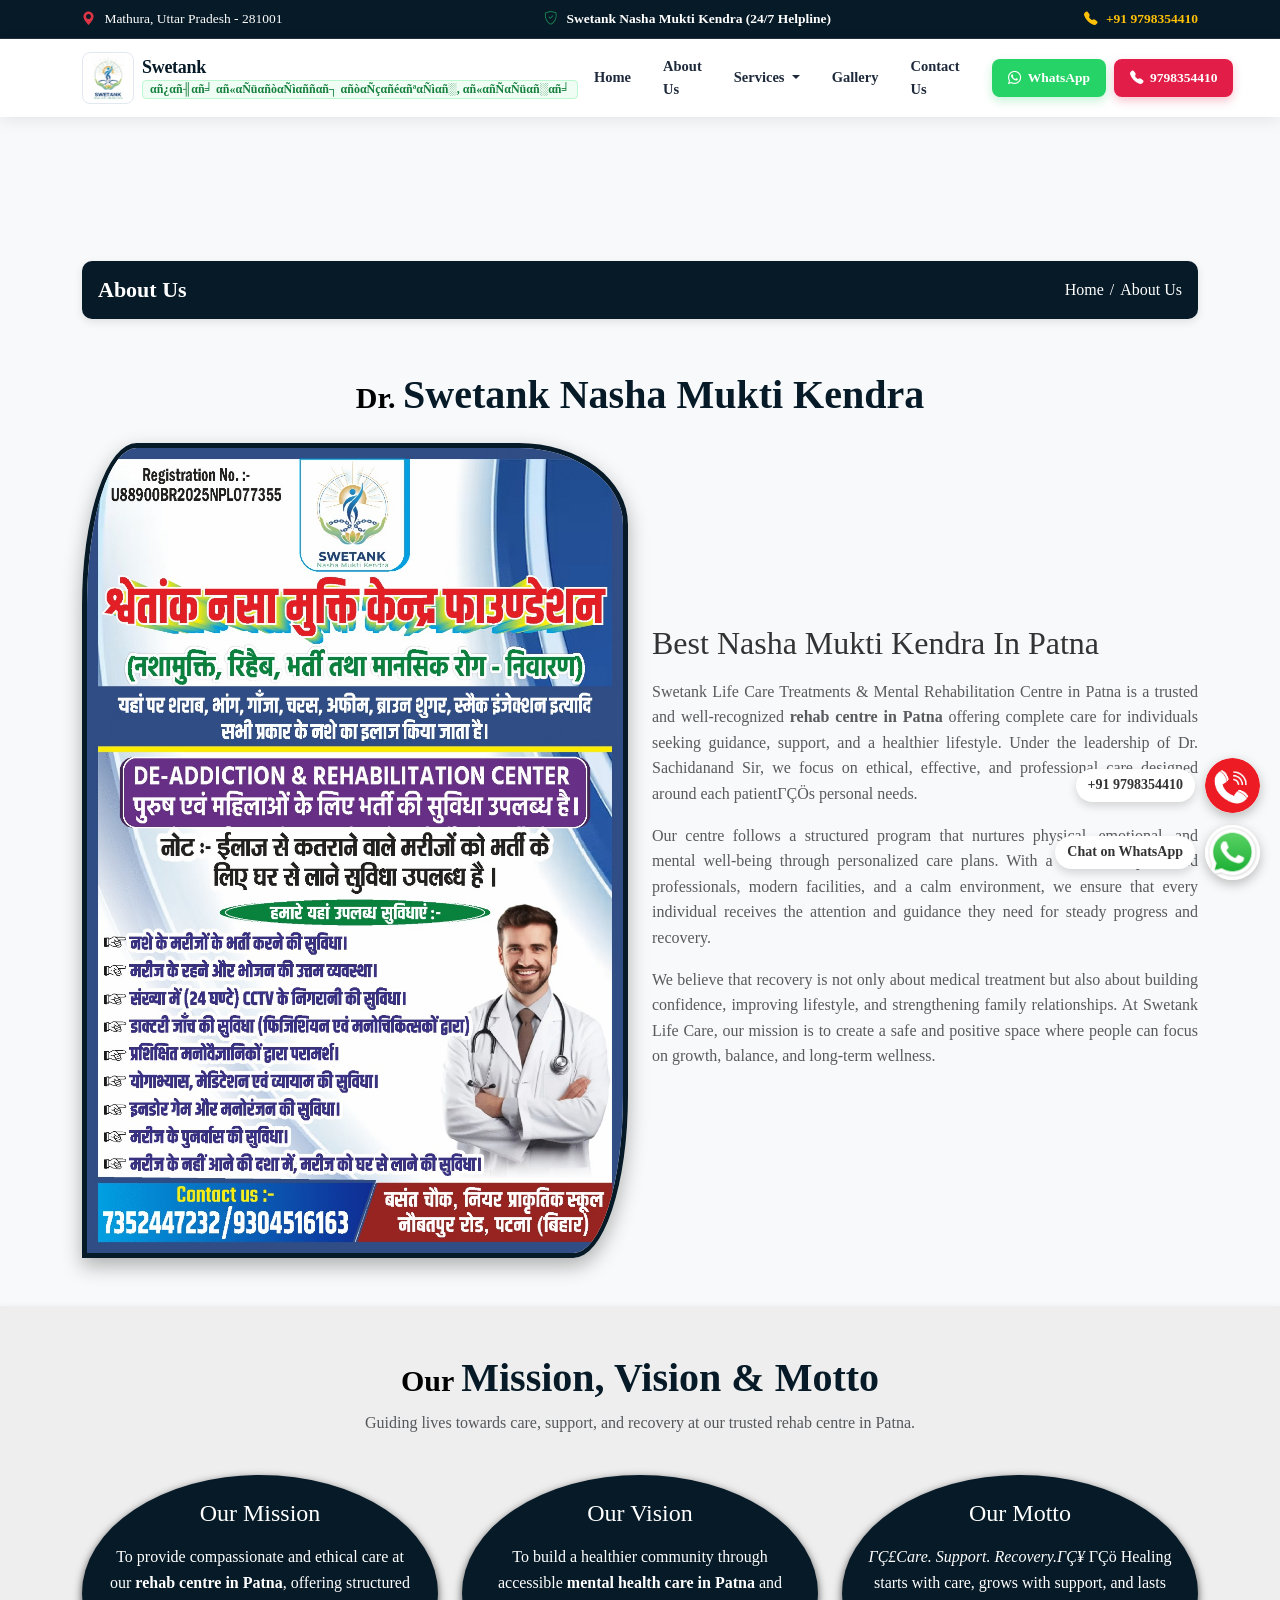
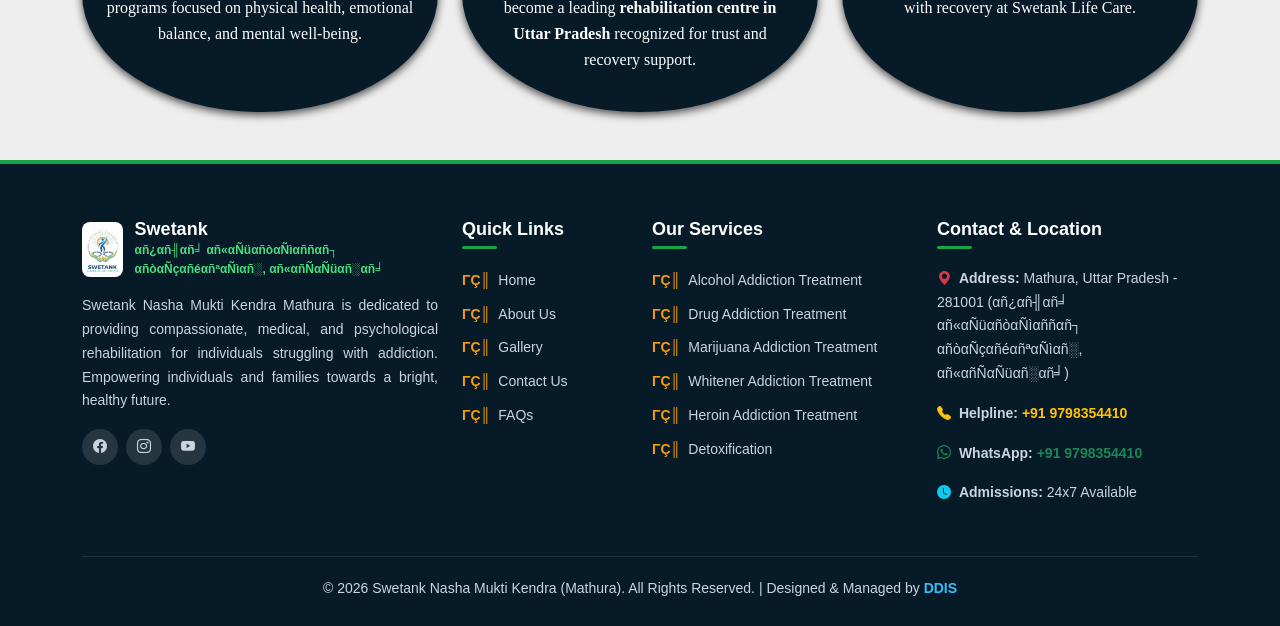
==== about-us.html @ 64076b5c "Add vercel.json and compiled HTML pages for instant Vercel preview without downloads" ====
﻿<!DOCTYPE html>
<html lang="en">

<head>
        <meta charset="UTF-8" />
<meta name="google-site-verification" content="Pe_RCcJKM1wmoSdgss8FV3fwaCpD_1jsGmkPEj5sjfQ" />
<meta http-equiv="X-UA-Compatible" content="IE=edge" />
<meta name="viewport" content="width=device-width, initial-scale=1.0" />

<!-- Favicon -->
<link rel="icon" href="assets/images/logo/logo.png" type="image/png">
<link rel="apple-touch-icon" href="assets/images/logo/logo.png">

<!-- Organization Schema -->
<script type="application/ld+json">
{
  "@context": "https://schema.org",
  "@type": "Organization",
  "name": "Swetank Nasha Mukti Kendra Mathura",
  "url": "https://swetanknashamuktikendrafoundation.in/",
  "logo": "https://swetanknashamuktikendrafoundation.in/assets/images/logo/logo.png",
  "sameAs": []
}
</script>

<!-- Title & SEO Meta -->
<title>Swetank Nasha Mukti Kendra in Patna | Best Rehabilitation & Deaddiction Centre in Patna</title>
<meta name="description" content="Swetank Nasha Mukti Kendra in Patna provides expert de-addiction treatment, counseling, and rehabilitation support to help patients live an addiction-free life." />
<meta name="keywords" content="Swetank Nasha Mukti Kendra Mathura, Nasha Mukti Kendra Mathura, De-addiction centre Mathura, Rehabilitation Mathura, Best rehab centre Mathura, Alcohol de-addiction Mathura, Drug de-addiction Mathura" />
<meta name="author" content="Swetank Nasha Mukti Kendra Mathura" />
<meta name="robots" content="index, follow" />
<link rel="canonical" href="http://swetanknashamuktikendrafoundation.in/" />
<!-- Open Graph (Facebook/LinkedIn) -->
<meta property="og:type" content="website">
<meta property="og:title" content="Swetank Nasha Mukti Kendra in Patna | Best Rehabilitation & Deaddiction Centre in Patna">
<meta property="og:url" content="http://swetanknashamuktikendrafoundation.in/">
<meta property="og:image" content="https://swetanknashamuktikendrafoundation.in/assets/images/about/1.jpg">
<meta property="og:description" content="Swetank Nasha Mukti Kendra in Patna provides expert de-addiction treatment, counseling, and rehabilitation support to help patients live an addiction-free life.">

<!-- Twitter Meta -->
<meta name="twitter:card" content="summary_large_image" />
<meta name="twitter:title" content="Swetank Nasha Mukti Kendra in Patna | Best Rehabilitation & Deaddiction Centre in Patna" />
<meta name="twitter:description" content="Swetank Nasha Mukti Kendra in Patna provides expert de-addiction treatment, counseling, and rehabilitation support to help patients live an addiction-free life." />
<meta name="twitter:image" content="https://swetanknashamuktikendrafoundation.in/assets/images/about/1.jpg" />
<meta name="twitter:site" content="@Swetanknashamuktikendra" />
<!-- Floating Call & WhatsApp Buttons -->
<div class="floating-contact">
  <a href="tel:+919798354410" class="call-btn" title="Call Us 24/7">
    <span class="contact-label">+91 9798354410</span>
    <img src="assets/images/others/call.jpg" alt="Call Us">
  </a>

  <a href="https://api.whatsapp.com/send?phone=919798354410&text=Hello%20Swetank%20Nasha%20Mukti%20Kendra,%20I%20need%20information." class="whatsapp-btn" target="_blank" title="Chat on WhatsApp">
    <span class="contact-label">Chat on WhatsApp</span>
    <img src="assets/images/others/whatsapp.jpg" alt="Chat on WhatsApp">
  </a>
</div>

<style>
   /* Floating Contact Buttons */
.floating-contact {
  position: fixed;
  right: 20px;
  bottom: 20px;
  display: flex;
  flex-direction: column;
  align-items: flex-end; /* Align to the right */
  gap: 12px;
  z-index: 9999;
}

.floating-contact a {
  display: flex;
  align-items: center;
  text-decoration: none;
  gap: 10px;
}

.contact-label {
  background: white;
  color: #333;
  padding: 5px 12px;
  border-radius: 20px;
  font-size: 14px;
  font-weight: 700;
  box-shadow: 0 4px 10px rgba(0,0,0,0.15);
  white-space: nowrap;
}

.floating-contact a img {
  width: 55px;
  height: 55px;
  border-radius: 50%;
  box-shadow: 0 4px 12px rgba(0, 0, 0, 0.25);
  transition: transform 0.2s ease, box-shadow 0.2s ease;
}

.floating-contact a img:hover {
  transform: scale(1.1);
  box-shadow: 0 6px 16px rgba(0, 0, 0, 0.3);
}

@media (max-width: 768px) {
  .contact-label {
    font-size: 11px;
    padding: 3px 8px;
  }
}
</style>    <!-- ===== PLUGINS SECTION START ===== -->

<!-- Bootstrap 5.3.3 CSS -->
<link href="https://cdn.jsdelivr.net/npm/bootstrap@5.3.3/dist/css/bootstrap.min.css" rel="stylesheet"
    crossorigin="anonymous">

<!-- AOS Animation CSS -->
<link href="https://cdn.jsdelivr.net/npm/aos@2.3.4/dist/aos.css" rel="stylesheet" />

<!-- Custom Plugin CSS (if any) -->
<link rel="stylesheet" href="assets/css/style.css" />


<link rel="stylesheet" href="https://cdn.jsdelivr.net/npm/bootstrap-icons@1.13.1/font/bootstrap-icons.min.css">

<link rel="preconnect" href="https://fonts.googleapis.com">
<link rel="preconnect" href="https://fonts.gstatic.com" crossorigin>
<link href="https://fonts.googleapis.com/css2?family=Merriweather:wght@700&family=Roboto&display=swap" rel="stylesheet">
</head>

<body>
    <style>
    /* ================= Top Header ================= */
    .top-header {
        background: #071a27;
        font-size: 13.5px;
        border-bottom: 1px solid rgba(255, 255, 255, 0.1);
    }

    .top-header i {
        margin-right: 5px;
    }

    @media screen and (max-width: 767px) {
        .top-header {
            display: none;
        }
    }

    /* ================= Navbar ================= */
    header {
        position: sticky;
        top: 0;
        width: 100%;
        z-index: 1020;
        background: #ffffff;
        box-shadow: 0 4px 15px rgba(0, 0, 0, 0.08);
    }

    .navbar {
        transition: all 0.3s ease;
        background: #ffffff;
        padding: 8px 15px;
    }

    .navbar-brand {
        display: flex;
        align-items: center;
        text-decoration: none;
    }

    .brand-logo-img {
        width: 52px;
        height: 52px;
        object-fit: contain;
        border-radius: 8px;
        border: 1px solid #e2e8f0;
        background: #fff;
        padding: 2px;
    }

    .brand-text-wrapper {
        display: flex;
        flex-direction: column;
        line-height: 1.2;
    }

    .brand-main-title {
        font-size: 18px;
        font-weight: 800;
        color: #071a27;
        letter-spacing: -0.3px;
    }

    .brand-hindi-badge {
        color: #15803d;
        font-weight: 800;
        font-size: 12px;
        background: #f0fdf4;
        padding: 1px 7px;
        border-radius: 4px;
        border: 1px solid #bbf7d0;
        display: inline-block;
        margin-top: 2px;
    }

    .navbar .nav-item {
        margin: 0 4px;
    }

    .navbar .nav-link {
        color: #1e293b;
        font-weight: 600;
        font-size: 14.5px;
        padding: 8px 12px !important;
        transition: all 0.25s ease;
        border-radius: 6px;
    }

    .navbar .nav-link:hover,
    .navbar .nav-link.active {
        color: #071a27;
        background: #f1f5f9;
    }

    /* ================= Dropdown ================= */
    .navbar-nav .dropdown-menu {
        border: 1px solid #e2e8f0;
        border-radius: 8px;
        background: #ffffff;
        box-shadow: 0px 10px 25px rgba(0, 0, 0, 0.1);
        padding: 8px 0;
    }

    .navbar .dropdown-item {
        color: #334155;
        font-weight: 500;
        font-size: 14px;
        padding: 8px 18px;
        transition: all 0.2s ease;
    }

    .navbar .dropdown-item:hover {
        background: #071a27;
        color: #ffffff;
    }

    .btn-header-wa {
        background: #25D366;
        color: #ffffff !important;
        font-weight: 700;
        font-size: 13.5px;
        border-radius: 8px;
        padding: 8px 16px;
        display: inline-flex;
        align-items: center;
        gap: 6px;
        text-decoration: none;
        box-shadow: 0 4px 10px rgba(37, 211, 102, 0.25);
        transition: all 0.25s ease;
    }

    .btn-header-wa:hover {
        background: #1ebd5a;
        transform: translateY(-2px);
        box-shadow: 0 6px 14px rgba(37, 211, 102, 0.35);
    }

    .btn-header-call {
        background: #e11d48;
        color: #ffffff !important;
        font-weight: 700;
        font-size: 13.5px;
        border-radius: 8px;
        padding: 8px 16px;
        display: inline-flex;
        align-items: center;
        gap: 6px;
        text-decoration: none;
        box-shadow: 0 4px 10px rgba(225, 29, 72, 0.25);
        transition: all 0.25s ease;
    }

    .btn-header-call:hover {
        background: #be123c;
        transform: translateY(-2px);
        box-shadow: 0 6px 14px rgba(225, 29, 72, 0.35);
    }

    @media (max-width: 991px) {
        .navbar .collapse {
            background: #ffffff;
            border-top: 1px solid #e2e8f0;
            padding: 15px 10px;
            margin-top: 8px;
        }

        .navbar .nav-link {
            padding: 10px 12px !important;
            border-bottom: 1px solid #f1f5f9;
        }
    }
</style>

<!-- ================= Top Header ================= -->
<section class="top-header py-2 text-white">
    <div class="container">
        <div class="row align-items-center text-center text-md-start">
            <div class="col-12 col-md-4 mb-1 mb-md-0">
                <i class="bi bi-geo-alt-fill text-danger"></i> Mathura, Uttar Pradesh - 281001
            </div>
            <div class="col-12 col-md-5 mb-1 mb-md-0 fw-semibold text-center">
                <i class="bi bi-shield-check text-success"></i> Swetank Nasha Mukti Kendra (24/7 Helpline)
            </div>
            <div class="col-12 col-md-3 text-md-end">
                <a href="tel:+919798354410" class="text-warning fw-bold text-decoration-none">
                    <i class="bi bi-telephone-fill"></i> +91 9798354410
                </a>
            </div>
        </div>
    </div>
</section>

<!-- ================= Navbar ================= -->
<header>
    <nav class="navbar navbar-expand-lg">
        <div class="container">
            <!-- 1. Logo & Formatted Nasha Mukti Kendra Text -->
            <a class="navbar-brand me-auto gap-2" href="">
                <img src="assets/images/logo/logo.jpg" alt="Swetank Nasha Mukti Kendra Logo" class="brand-logo-img">
                <div class="brand-text-wrapper text-start">
                    <span class="brand-main-title">Swetank</span>
                    <span class="brand-hindi-badge">αñ¿αñ╢αñ╛ αñ«αÑüαñòαÑìαññαñ┐ αñòαÑçαñéαñªαÑìαñ░, αñ«αñÑαÑüαñ░αñ╛</span>
                </div>
            </a>

            <!-- 2. Mobile Quick Buttons (WhatsApp & Call) -->
            <div class="d-lg-none d-flex align-items-center gap-2 me-2">
                <a href="https://wa.me/919798354410?text=Hello%20Swetank%20Nasha%20Mukti%20Kendra,%20I%20need%20information." target="_blank" class="btn btn-sm btn-success fw-bold px-2 py-1" style="font-size: 11px; border-radius: 6px;">
                    <i class="bi bi-whatsapp"></i> Chat
                </a>
                <a href="tel:+919798354410" class="btn btn-sm btn-danger fw-bold px-2 py-1" style="font-size: 11px; border-radius: 6px;">
                    <i class="bi bi-telephone-fill"></i> 9798354410
                </a>
            </div>
            
            <!-- 3. Toggle Button -->
            <button class="navbar-toggler p-1 border-0" type="button" data-bs-toggle="collapse"
                data-bs-target="#navbarNav" aria-controls="navbarNav" aria-expanded="false"
                aria-label="Toggle navigation">
                <span class="bi bi-list fs-2 text-dark"></span>
            </button>

            <!-- Menu Links & Desktop CTA Buttons -->
            <div class="collapse navbar-collapse justify-content-end" id="navbarNav">
                <ul class="navbar-nav align-items-lg-center me-lg-3">
                    <li class="nav-item"><a class="nav-link" href="">Home</a></li>
                    <li class="nav-item"><a class="nav-link" href="about-us.php">About Us</a></li>

                    <li class="nav-item dropdown">
                        <a class="nav-link dropdown-toggle" href="#" id="servicesDropdown" role="button" data-bs-toggle="dropdown" aria-expanded="false">
                            Services
                        </a>
                        <ul class="dropdown-menu" aria-labelledby="servicesDropdown">
                            <li><a class="dropdown-item" href="services/alcohol-addiction.php">Alcohol Addiction Treatment</a></li>
                            <li><a class="dropdown-item" href="services/drugs-addiction.php">Drug Addiction Treatment</a></li>
                            <li><a class="dropdown-item" href="services/marijuana-addiction.php">Marijuana Addiction Treatment</a></li>
                            <li><a class="dropdown-item" href="services/whitener-addiction.php">Whitener Addiction Treatment</a></li>
                            <li><a class="dropdown-item" href="services/heroin-addiction.php">Heroin Addiction Treatment</a></li>
                            <li><a class="dropdown-item" href="services/cocaine-addiction.php">Cocaine Addiction Treatment</a></li>
                            <li><a class="dropdown-item" href="services/detoxification.php">Detoxification Treatment</a></li>
                            <li><a class="dropdown-item" href="services/depression-treatment.php">Depression Treatment</a></li>
                            <li><a class="dropdown-item" href="services/mental-health.php">Mental Health Treatment</a></li>
                        </ul>
                    </li>

                    <li class="nav-item"><a class="nav-link" href="gallery.php">Gallery</a></li>
                    <li class="nav-item"><a class="nav-link" href="contact-us.php">Contact Us</a></li>
                </ul>

                <div class="d-none d-lg-flex align-items-center gap-2">
                    <a href="https://wa.me/919798354410?text=Hello%20Swetank%20Nasha%20Mukti%20Kendra,%20I%20need%20information%20about%20admission." target="_blank" class="btn-header-wa">
                        <i class="bi bi-whatsapp"></i> WhatsApp
                    </a>
                    <a href="tel:+919798354410" class="btn-header-call">
                        <i class="bi bi-telephone-fill"></i> 9798354410
                    </a>
                </div>
            </div>
        </div>
    </nav>
</header>    <!-- ========================================= -->
    <section class="py-4">
        <div class="container">
            <div class="breadcrumb-box p-3 d-flex justify-content-between align-items-center flex-wrap">
                <h1 class="h3 fw-bold mb-0">About Us</h1>
                <ul class="breadcrumb-list d-flex flex-wrap mb-0">
                    <li class="breadcrumb-item">
                        <a href="">Home</a>
                    </li>
                    <li class="breadcrumb-item active">About Us</li>
                </ul>
            </div>
        </div>
    </section>

    <!-- ============================================= -->
    <section class="about py-5">
        <div class="container">
            <div class="row align-items-center">
                <div class="head-title text-center mb-3">
                    <h2>Dr. <span>Swetank Nasha Mukti Kendra</span></h2>
                </div>

                <div class="col-md-6">
                    <img src="/assets/images/about/1.jpg" alt="Dr. Sachidanand Sir"
                        class="img-fluid" loading="lazy">
                </div>

                <div class="col-md-6">
                    <div class="py-2">
                        <h2 class="">Best Nasha Mukti Kendra In <span>Patna</span></h2>
                    </div>
                    <p class="text-justify text-muted">
                        Swetank Life Care Treatments & Mental Rehabilitation Centre in Patna is a trusted and
                        well-recognized
                        <strong>rehab centre in Patna</strong> offering complete care for individuals seeking
                        guidance, support,
                        and a healthier lifestyle. Under the leadership of Dr. Sachidanand Sir, we focus on ethical,
                        effective, and
                        professional care designed around each patientΓÇÖs personal needs.
                    </p>
                    <p class="text-justify text-muted">
                        Our centre follows a structured program that nurtures physical, emotional, and mental well-being
                        through
                        personalized care plans. With a team of experienced professionals, modern facilities, and a calm
                        environment,
                        we ensure that every individual receives the attention and guidance they need for steady
                        progress and recovery.
                    </p>
                    <p class="text-justify text-muted">
                        We believe that recovery is not only about medical treatment but also about building confidence,
                        improving
                        lifestyle, and strengthening family relationships. At Swetank Life Care, our mission is to create
                        a safe and
                        positive space where people can focus on growth, balance, and long-term wellness.
                    </p>
                </div>
            </div>
        </div>
    </section>
    <!-- ============================================== -->
    <section class="mission-vision-motto py-5">
        <div class="container">
            <div class="row text-center mb-4">
                <div class="head-title">
                    <h2 class="fw-bold">Our <span>Mission, Vision & Motto</span></h2>
                    <p class="text-muted">Guiding lives towards care, support, and recovery at our trusted rehab centre
                        in
                        Patna.</p>
                </div>
            </div>
            <div class="row g-4">
                <div class="col-md-4">
                    <div class="p-4 card h-100">
                        <h4 class="mb-3">Our Mission</h4>
                        <p>To provide compassionate and ethical care at our <strong>rehab centre in Patna</strong>,
                            offering structured programs focused on physical health, emotional balance, and mental
                            well-being.</p>
                    </div>
                </div>
                <div class="col-md-4">
                    <div class="p-4 card h-100">
                        <h4 class="mb-3">Our Vision</h4>
                        <p>To build a healthier community through accessible <strong>mental health care in
                                Patna</strong> and become a leading <strong>rehabilitation centre in Uttar
                                Pradesh</strong> recognized for trust and recovery support.</p>
                    </div>
                </div>
                <div class="col-md-4">
                    <div class="p-4 card h-100">
                        <h4 class="mb-3">Our Motto</h4>
                        <p><em>ΓÇ£Care. Support. Recovery.ΓÇ¥</em> ΓÇö Healing starts with care, grows with support, and lasts
                            with recovery at Swetank Life Care.</p>
                    </div>
                </div>
            </div>
        </div>
    </section>
    <!-- ============================================== -->
    <!-- Bootstrap 5.3.3 JS Bundle (with Popper) -->
<script src="https://cdn.jsdelivr.net/npm/bootstrap@5.3.3/dist/js/bootstrap.bundle.min.js" crossorigin="anonymous"></script>
<script src="https://code.jquery.com/jquery-3.6.0.min.js"></script>

<!-- Footer CSS -->
<style>
    /* Enhanced Footer */
    footer.site-footer-main {
        background: #071a27;
        color: #e2e8f0;
        padding: 55px 0 25px;
        font-family: 'Plus Jakarta Sans', "Segoe UI", sans-serif;
        position: relative;
        border-top: 4px solid #16a34a;
    }

    .footer-logo-wrap {
        display: flex;
        align-items: center;
        gap: 12px;
        margin-bottom: 15px;
    }

    .footer-logo {
        width: 55px;
        height: 55px;
        object-fit: contain;
        background: #fff;
        padding: 3px;
        border-radius: 8px;
    }

    .footer-brand-title {
        color: #ffffff;
        font-size: 18px;
        font-weight: 800;
        line-height: 1.2;
    }

    .footer-brand-badge {
        color: #4ade80;
        font-size: 12px;
        font-weight: 700;
    }

    footer.site-footer-main h3 {
        font-size: 18px;
        margin-bottom: 18px;
        font-weight: 700;
        color: #fff;
        position: relative;
        padding-bottom: 8px;
    }

    footer.site-footer-main h3::after {
        content: '';
        position: absolute;
        bottom: 0;
        left: 0;
        width: 35px;
        height: 3px;
        background: #16a34a;
        border-radius: 2px;
    }

    footer.site-footer-main p,
    footer.site-footer-main a {
        font-size: 14px;
        line-height: 1.7;
        color: #cbd5e1;
        text-decoration: none;
        transition: all 0.25s ease;
    }

    footer.site-footer-main a:hover {
        color: #4ade80;
        text-decoration: none;
    }

    /* Quick Links */
    .footer-links-list {
        list-style: none;
        padding-left: 0;
    }

    .footer-links-list li {
        margin-bottom: 8px;
    }

    .footer-links-list li a::before {
        content: "ΓÇ║ ";
        color: #f59e0b;
        font-weight: bold;
        margin-right: 4px;
    }

    /* Social Icons */
    .social-icons a {
        display: inline-flex;
        align-items: center;
        justify-content: center;
        margin-right: 8px;
        font-size: 16px;
        color: #fff;
        background: rgba(255, 255, 255, 0.12);
        width: 36px;
        height: 36px;
        border-radius: 50%;
        transition: all 0.3s ease;
    }

    .social-icons a:hover {
        background: #16a34a;
        color: #fff;
        transform: translateY(-3px);
    }

    /* Bottom Footer */
    .bottom-footer {
        border-top: 1px solid rgba(255, 255, 255, 0.1);
        text-align: center;
        font-size: 13.5px;
        padding-top: 20px;
        margin-top: 35px;
        color: #94a3b8;
    }

    .ddis-credit-link {
        color: #38bdf8 !important;
        font-weight: 700;
        text-decoration: none;
    }

    .ddis-credit-link:hover {
        color: #ffffff !important;
        text-decoration: underline;
    }
</style>

<!-- Footer HTML -->
<footer class="site-footer-main">
    <div class="container">
        <div class="row gy-4">
            <!-- About -->
            <div class="col-lg-4 col-md-6">
                <div class="footer-logo-wrap">
                    <img src="assets/images/logo/logo.jpg" alt="Swetank Nasha Mukti Kendra Logo" class="footer-logo">
                    <div>
                        <div class="footer-brand-title">Swetank</div>
                        <div class="footer-brand-badge">αñ¿αñ╢αñ╛ αñ«αÑüαñòαÑìαññαñ┐ αñòαÑçαñéαñªαÑìαñ░, αñ«αñÑαÑüαñ░αñ╛</div>
                    </div>
                </div>
                <p class="text-justify text-muted-light">
                    Swetank Nasha Mukti Kendra Mathura is dedicated to providing compassionate, medical, and psychological rehabilitation for individuals struggling with addiction. Empowering individuals and families towards a bright, healthy future.
                </p>
                <div class="social-icons d-flex mt-3">
                    <a href="https://www.facebook.com/" target="_blank" aria-label="Facebook"><i class="bi bi-facebook"></i></a>
                    <a href="https://www.instagram.com/swetanknashamuktikendra/" target="_blank" aria-label="Instagram"><i class="bi bi-instagram"></i></a>
                    <a href="https://www.youtube.com/" target="_blank" aria-label="YouTube"><i class="bi bi-youtube"></i></a>
                </div>
            </div>

            <!-- Quick Links -->
            <div class="col-lg-2 col-md-6">
                <h3>Quick Links</h3>
                <ul class="footer-links-list">
                    <li><a href="">Home</a></li>
                    <li><a href="about-us.php">About Us</a></li>
                    <li><a href="gallery.php">Gallery</a></li>
                    <li><a href="contact-us.php">Contact Us</a></li>
                    <li><a href="faq.php">FAQs</a></li>
                </ul>
            </div>

            <!-- Services -->
            <div class="col-lg-3 col-md-6">
                <h3>Our Services</h3>
                <ul class="footer-links-list">
                    <li><a href="services/alcohol-addiction.php">Alcohol Addiction Treatment</a></li>
                    <li><a href="services/drugs-addiction.php">Drug Addiction Treatment</a></li>
                    <li><a href="services/marijuana-addiction.php">Marijuana Addiction Treatment</a></li>
                    <li><a href="services/whitener-addiction.php">Whitener Addiction Treatment</a></li>
                    <li><a href="services/heroin-addiction.php">Heroin Addiction Treatment</a></li>
                    <li><a href="services/detoxification.php">Detoxification</a></li>
                </ul>
            </div>

            <!-- Contact Info -->
            <div class="col-lg-3 col-md-6">
                <h3>Contact &amp; Location</h3>
                <p>
                    <i class="bi bi-geo-alt-fill text-danger me-1"></i>
                    <strong>Address:</strong> Mathura, Uttar Pradesh - 281001 (αñ¿αñ╢αñ╛ αñ«αÑüαñòαÑìαññαñ┐ αñòαÑçαñéαñªαÑìαñ░, αñ«αñÑαÑüαñ░αñ╛)
                </p> 
                <p>
                    <i class="bi bi-telephone-fill text-warning me-1"></i>
                    <strong>Helpline:</strong> <a href="tel:+919798354410" class="text-warning fw-bold">+91 9798354410</a>
                </p>
                <p>
                    <i class="bi bi-whatsapp text-success me-1"></i>
                    <strong>WhatsApp:</strong> <a href="https://wa.me/919798354410" target="_blank" class="text-success fw-bold">+91 9798354410</a>
                </p>
                <p>
                    <i class="bi bi-clock-fill text-info me-1"></i>
                    <strong>Admissions:</strong> 24x7 Available
                </p>
            </div>
        </div>

        <!-- Copyright -->
        <div class="bottom-footer">
            <p class="mb-0">
                &copy; <script>document.write(new Date().getFullYear());</script> Swetank Nasha Mukti Kendra (Mathura). All Rights Reserved. | 
                Designed &amp; Managed by <a href="https://www.digitalinfinityddis.com/" class="ddis-credit-link" target="_blank" rel="noopener">DDIS</a>
            </p>
        </div>
    </div>
</footer>    <!-- ============================================= -->
</body>

</html>
---- assets/css/style.css ----
:root {
    --primary-color: #071a27;
    --secondary-color: #65ddd0;
    --tertiary-color: #fff;
}

/* ============================================================ */
body {
    font-family: 'poppins', serif;
    background-color: #f8f9fa;
    color: #333;
    line-height: 1.6;
    height: 100%;
}

/* ============================================================= */
.hero {
    position: relative;
}

.hero img {
    height: 100vh;
    object-fit: cover;
    filter: brightness(65%);
    transition: transform 6s ease-in-out;
}

.carousel-item.active img {
    transform: scale(1.1);
}

/* Gradient Overlay */
.carousel-inner::after {
    content: "";
    position: absolute;
    top: 0;
    left: 0;
    width: 100%;
    height: 100%;
    background: linear-gradient(rgba(0, 0, 0, 0.5), rgba(0, 123, 145, 0.2));
    z-index: 2;
}

/* Appointment Form Overlay */
.hero-card {
    position: absolute;
    top: 50%;
    left: 50%;
    transform: translate(-50%, -50%);
    z-index: 3;
    width: 90%;
    max-width: 800px;
    margin-top: 20px;
}

.hero-card .card {
    background: rgba(0, 0, 0, 0.75);
    border: 2px solid var(--secondary-color);
    border-radius: 15px;
    animation: fadeInUp 1.2s ease;
}

.hero-card h3 {
    color: #fff;
    font-weight: 700;
    letter-spacing: 1px;
    text-transform: uppercase;
}

/* Form Controls */
.hero-card .form-control,
.hero-card .form-select,
.hero-card textarea {
    background: rgba(255, 255, 255, 0.9);
    border-radius: 8px;
    border: 1px solid #ccc;
    transition: 0.3s ease;
}

.hero-card .form-control:focus,
.hero-card .form-select:focus,
.hero-card textarea:focus {
    border-color: var(--secondary-color);
    box-shadow: 0 0 10px rgba(0, 123, 255, 0.3);
}

/* Carousel Controls */
.carousel-control-prev-icon,
.carousel-control-next-icon {
    background-color: rgba(0, 0, 0, 0.5);
    border-radius: 50%;
    padding: 20px;
    background-size: 50% 50%;
    z-index: 4;
}

/* Animations */
@keyframes fadeInUp {
    from {
        opacity: 0;
        transform: translateY(30px);
    }

    to {
        opacity: 1;
        transform: translateY(0);
    }
}


/* ===================================== */
.head-title h2 {
    color: black;
    font-size: 30px;
    font-weight: 700;
    /* margin-bottom: 20px */
    position: relative;
    display: inline-block;
}

.head-title span {
    color: var(--primary-color);
    font-size: 2.5rem;
    font-weight: 700;
    /* margin-bottom: 20px; */
    position: relative;
    display: inline-block;
}

@media screen and (max-width: 768px) {
    .head-title h2 {
        font-size: 24px;
    }

    .head-title span {
        font-size: 2rem;
    }

}

.text-align {
    text-align: justify;
}

/* ===================================================== */
.about-us {
    background: #eee;
}

.about-images {
    position: relative;
    display: flex;
    justify-content: center;
    align-items: center;
}

.about-us img {
    box-shadow: 0 8px 20px rgba(0, 0, 0, 0.3);
    width: 100%;
    /* max-width: 450px; */
    z-index: 1;
    border: 5px solid var(--tertiary-color);
}

.about-images .overlay-img {
    position: absolute;
    bottom: -70px;
    right: -1px;
    border-radius: 0 0 50% 50% / 30% 70% 30% 10%;
    box-shadow: 0 8px 20px rgba(0, 0, 0, 0.25);
    width: 100%;
    max-width: 250px;
    z-index: 2;
    transform: scale(0.9);
    border: 5px solid var(--tertiary-color);
    margin-bottom: 20px;
}

@media (max-width: 768px) {
    .about-images .overlay-img {
        display: none;
    }

    .about-images .main-img {
        border-radius: 0 50% 50% 0 / 50% 50% 0 0;
    }
}

/* Animation */
.animate-img {
    opacity: 0;
    transform: translateY(40px);
    animation: fadeInUp 1s ease forwards;
}

.overlay-img.animate-img {
    animation-delay: 0.5s;
}

@keyframes fadeInUp {
    to {
        opacity: 1;
        transform: translateY(0);
    }
}

/* ====================================== */

.second-section .feature-card {
    background: var(--primary-color);
    padding: 30px 20px;
    border-radius: 0 0 30% 30% / 0 0 15% 15%;
    transition: all 0.3s ease-in-out;
    text-align: center;
    top: -95px;
    z-index: 2;
    border: none;
    box-shadow: 0 4px 12px rgba(0, 0, 0, 0.15);
    transition: all 0.7s ease-in-out;
}

@media screen and (max-width: 768px) {
    .second-section .feature-card {
        top: 0;
    }

}

.second-section .feature-card:hover {
    transform: translateY(-8px);
    box-shadow: 0 8px 20px rgba(0, 0, 0, 0.15);
    border-radius: 110% 110% 30% 30% / 200% 200% 25% 25%;
    transition: all 0.7s ease-in-out;
}

.second-section .icon-wrapper {
    font-size: 40px;
    color: var(--tertiary-color);
    background: rgba(255, 255, 255, 0.15);
    width: 80px;
    height: 80px;
    line-height: 80px;
    border-radius: 50%;
    margin: 0 auto;
}

/* =================================================== */
/* Service Section Background */
.services {
    background: linear-gradient(rgba(255, 255, 255, 0.9),
            rgba(255, 255, 255, 0.9)), url('../images/background/1.jpg') no-repeat center center/cover;
    background-attachment: fixed;
}

/* Service Card */
.service-card {
    position: relative;
    border: none;
    border-radius: 18px;
    overflow: hidden;
    background: linear-gradient(180deg, rgba(255, 255, 255, 0.96), rgba(250, 250, 250, 0.9)),
        url('../images/background/2.jpg') center/cover no-repeat;
    box-shadow: 0 5px 18px rgba(0, 0, 0, 0.08);
    transform: perspective(1000px) rotateX(0deg) rotateY(0deg);
    transition: transform 0.5s ease, box-shadow 0.5s ease, background 0.6s ease;
    cursor: pointer;
}

.service-card:hover {
    transform: perspective(1000px) rotateX(5deg) rotateY(-5deg) translateY(-10px);
    box-shadow: 0 20px 45px rgba(0, 0, 0, 0.25);
    background: linear-gradient(180deg, rgba(255, 255, 255, 0.8), rgba(240, 240, 240, 0.6)),
        url('../images/about/about.jpg') center/cover no-repeat;
}

/* Image Wrapper */
.card-img-wrapper {
    position: relative;
    overflow: hidden;
    height: 230px;
    border-top-left-radius: 18px;
    border-top-right-radius: 18px;
}

.card-img-wrapper img {
    width: 100%;
    height: 100%;
    object-fit: cover;
    transition: transform 0.7s ease, filter 0.6s ease;
    backface-visibility: hidden;
}

.service-card:hover .card-img-wrapper img {
    transform: scale(1.2) rotate(2deg);
    filter: brightness(0.8) contrast(1.1);
}

/* Overlay */
.card-overlay {
    position: absolute;
    inset: 0;
    background: linear-gradient(to top, rgba(0, 0, 0, 0.55), rgba(0, 0, 0, 0.1));
    opacity: 0;
    display: flex;
    align-items: flex-end;
    justify-content: center;
    padding-bottom: 25px;
    transition: opacity 0.4s ease;
}

.service-card:hover .card-overlay {
    opacity: 1;
}

/* Text Section */
.service-card .card-body {
    text-align: center;
    padding: 22px 18px;
}

.service-card .card-title {
    font-weight: 700;
    font-size: 1.1rem;
    color: var(--primary-color);
    margin-bottom: 8px;
    letter-spacing: 0.4px;
    transition: color 0.3s ease;
}

.service-card .card-text {
    font-size: 0.95rem;
    color: #555;
    line-height: 1.6;
    margin-bottom: 12px;
}

.service-card:hover .card-title {
    color: var(--primary-color);
}

/* Overlay Button */
.btn-overlay {
    background: var(--primary-color);
    color: #fff;
    font-weight: 600;
    padding: 8px 22px;
    border-radius: 10px;
    text-decoration: none;
    transition: all 0.35s ease;
    box-shadow: 0 5px 15px rgba(0, 0, 0, 0.2);
}

.btn-overlay:hover {
    background: var(--secondary-color);
    color: var(--tertiary-color);
    box-shadow: 0 8px 18px rgba(0, 0, 0, 0.3);
    transform: translateY(-3px);
}

/* ==================================================== */

.list-group-item {
    border: none;
    margin-bottom: 10px;
    padding: 10px;
    border-radius: 5px;
    background: var(--primary-color);
    color: var(--tertiary-color);
    font-weight: 600;
    letter-spacing: 1px;
}

/* ==================================================== */
.why-choose .image-1 img {
    border-radius: 20% 30% 20% 40% / 20% 10% 10% 0;
    box-shadow: 0 8px 20px rgba(0, 0, 0, 0.3);
    width: 100%;
    border: 5px solid var(--tertiary-color);
}

.why-choose .image-2 img {
    border-radius: 10% 20% 10% 20% / 20% 10% 20% 0;
    box-shadow: 0 8px 20px rgba(0, 0, 0, 0.3);
    width: 100%;
    border: 5px solid var(--tertiary-color);
}

/* ==================================================== */
.faq-section img {
    border-radius: 10% 20% 10% 20% / 20% 10% 20% 0;
    box-shadow: 0 8px 20px rgba(0, 0, 0, 0.3);
    width: 100%;
    border: 5px solid var(--tertiary-color)
}

/* ======================================================= */

.faq-panel {
    background: #ffffff;
    border: 1px solid rgba(14, 51, 102, 0.08);
    border-radius: 22px;
    box-shadow: 0 18px 40px rgba(14, 51, 102, 0.08);
    padding: 2rem;
    animation: fadeInUp 0.9s ease both;
}

.faq-panel .faq-item {
    background: #f6fbff;
    border-radius: 14px;
    padding: 1.35rem 1.5rem;
    margin-bottom: 1.3rem;
    border: 1px solid rgba(35, 83, 170, 0.08);
    transition: transform 0.25s ease, box-shadow 0.25s ease;
}

.faq-panel .faq-item:hover {
    transform: translateY(-3px);
    box-shadow: 0 18px 30px rgba(14, 51, 102, 0.08);
}

.faq-panel .faq-item h5 {
    font-size: 1.05rem;
    font-weight: 700;
    color: #11264b;
    margin-bottom: 0.75rem;
}

.faq-panel .faq-item p {
    color: #4e5d7a;
    line-height: 1.75;
    margin: 0;
}

/* ==================================== */

.breadcrumb-box {
    background: var(--primary-color);
    border-radius: 10px;
    box-shadow: 0 3px 8px rgba(0, 0, 0, 0.1);
    position: relative;
    z-index: 1;
    padding: 20px 30px;
    top: 120px;
}

@media screen and (max-width: 768px) {
    .breadcrumb-box {
        top: 90px;
    }

}

.breadcrumb-box h1 {
    font-size: 22px;
    color: var(--tertiary-color);
}

.breadcrumb-box h1 {
    font-size: 22px;
    color: var(--tertiary-color);
    margin: 0;
    /* extra spacing hata diya */
}

.breadcrumb-list {
    display: flex;
    align-items: center;
    margin: 0;
    padding: 0;
    list-style: none;
}


.breadcrumb-list .breadcrumb-item+.breadcrumb-item::before {
    content: "/";
    color: var(--tertiary-color);
    padding: 0 6px;
}

.breadcrumb-list .breadcrumb-item a {
    text-decoration: none;
    color: var(--tertiary-color);
    font-weight: 500;
}

.breadcrumb-list .breadcrumb-item a:hover {
    text-decoration: underline;
}

.breadcrumb-list .active {
    font-weight: 500;
    color: var(--tertiary-color);
}

/* ======================================== */
.text-justify {
    text-align: justify;
}

/* ======================================== */

.about img {
    border-radius: 10% 20% 10% 20% / 20% 10% 20% 0;
    box-shadow: 0 8px 20px rgba(0, 0, 0, 0.3);
    width: 100%;
    border: 5px solid var(--primary-color);
}

/* ======================================= */
.mission-vision-motto {
    background: #eee;
    box-shadow: 0 3px 8px rgba(0, 0, 0, 0.1);
}

.mission-vision-motto .card {
    border: none;
    border-radius: 50%;
    box-shadow: 0 3px 8px rgba(0, 0, 0, 0.7);
    text-align: center;
    background: var(--primary-color);
    color: var(--tertiary-color);
    transition: all 0.7s ease-in-out;
}

.mission-vision-motto .card:hover {
    transform: translateY(-8px);
    box-shadow: 0px 12px 25px rgba(0, 0, 0, 0.15);
    background: linear-gradient(rgba(255, 255, 255, 0.6),
            rgba(255, 255, 255, 0.6)), url('../images/background/2.jpg') no-repeat;
    background-size: cover;
    background-position: top;
    border-radius: 0 0 10% 10% / 0 0 15% 15%;
    transition: all 0.7s ease-in-out;
    color: black;
}

.mission-vision-motto .card .card-header {
    background: var(--secondary-color);
    color: var(--tertiary-color);
    border-radius: 10px 10px 0 0;
    border: none;
}

/* ====================================== */
.alcohol img {
    margin-top: 120px;
    width: 100%;
    border-radius: 10%;
    box-shadow: 0 8px 20px rgba(0, 0, 0, 0.3);
    border: 5px solid var(--tertiary-color);
}

/* ======================================== */
.drugs img {
    margin-top: 120px;
    width: 100%;
    border-radius: 10%;
    box-shadow: 0 8px 20px rgba(0, 0, 0, 0.3);
    border: 5px solid var(--tertiary-color);
}

/* ========================================= */
.marijuana img {
    margin-top: 120px;
    width: 100%;
    border-radius: 10%;
    box-shadow: 0 8px 20px rgba(0, 0, 0, 0.3);
    border: 5px solid var(--tertiary-color);
}

/* ========================================== */
.whitener img {
    margin-top: 120px;
    width: 100%;
    border-radius: 10%;
    box-shadow: 0 8px 20px rgba(0, 0, 0, 0.3);
    border: 5px solid var(--tertiary-color);
}

/* ============================================= */
.heroin img {
    margin-top: 120px;
    width: 100%;
    border-radius: 10%;
    box-shadow: 0 8px 20px rgba(0, 0, 0, 0.3);
    border: 5px solid var(--tertiary-color);
}

/* ============================================ */
.cocaine img {
    margin-top: 100px;
    width: 100%;
    border-radius: 10%;
    box-shadow: 0 8px 20px rgba(0, 0, 0, 0.3);
    border: 5px solid var(--tertiary-color);
}

/* ============================================ */
.detox img {
    margin-top: 100px;
    width: 100%;
    border-radius: 10%;
    box-shadow: 0 8px 20px rgba(0, 0, 0, 0.3);
    border: 5px solid var(--tertiary-color);
}

.depression img {
    margin-top: 100px;
    width: 100%;
    border-radius: 10%;
    box-shadow: 0 8px 20px rgba(0, 0, 0, 0.3);
    border: 5px solid var(--tertiary-color);
}

/* ========================================== */
.mental-health img {
    margin-top: 100px;
    width: 100%;
    border-radius: 10%;
    box-shadow: 0 8px 20px rgba(0, 0, 0, 0.3);
    border: 5px solid var(--tertiary-color);
}

/* =========================================== */
.about {
    margin-top: 100px;
}

/* =========================================== */
.title {
    color: var(--primary-color);
    font-size: 2rem;
    font-weight: 700;
    margin-bottom: 20px;
    position: relative;
    display: inline-block;
}

@media screen and (max-width: 768px) {
    .title {
        font-size: 1.2rem;
    }

}

/* =============================================== */
.sidebar {
    position: sticky;
    top: 100px;
    margin-top: 120px;
}

@media screen and (max-width: 768px) {
    .sidebar {
        margin-top: 20px;
    }

}

/* ================================================ */
.contact-details {
    margin-top: 80px;
}

.contact-details .card {
    border-radius: 12px;
    transition: transform 0.3s ease, box-shadow 0.3s ease;
}

.contact-details .card:hover {
    transform: translateY(-5px);
    box-shadow: 0 10px 25px rgba(0, 0, 0, 0.1);
}

.contact-details-item-icon {
    color: #007bff;
    /* Bootstrap primary color */
    margin-bottom: 15px;
}

.contact-details-item-info p {
    font-size: 1rem;
    color: #555;
    margin-bottom: 0;
}

.contact-details-item-info a {
    color: #555;
    text-decoration: none;
    transition: color 0.3s;
}

.contact-details-item-info a:hover {
    color: var(--primary-color);
}

/* Optional: Fade-in animation on scroll */
@keyframes fadeInUp {
    from {
        opacity: 0;
        transform: translateY(20px);
    }

    to {
        opacity: 1;
        transform: translateY(0);
    }
}

.contact-details .col-md-4 {
    animation: fadeInUp 0.6s ease forwards;
}

/* Stagger effect */
.contact-details .col-md-4:nth-child(1) {
    animation-delay: 0s;
}

.contact-details .col-md-4:nth-child(2) {
    animation-delay: 0.1s;
}

.contact-details .col-md-4:nth-child(3) {
    animation-delay: 0.2s;
}

/* ============================================ */
.book-now {
    margin-top: 80px;
}

.book-now .card {
    border-radius: 15px;
    box-shadow: 0 8px 25px rgba(0, 0, 0, 0.08);
    padding: 30px;
    transition: transform 0.3s ease, box-shadow 0.3s ease;
    background: #fff;
}

.book-now .card:hover {
    transform: translateY(-5px);
    box-shadow: 0 15px 35px rgba(0, 0, 0, 0.15);
}

/* Form Labels */
.book-now label.form-label {
    font-weight: 500;
    color: #333;
}

/* Inputs & Select */
.book-now .form-control,
.book-now .form-select,
.book-now textarea {
    border-radius: 10px;
    padding: 12px 15px;
    border: 1px solid #ddd;
    transition: all 0.3s ease;
}

.book-now .form-control:focus,
.book-now .form-select:focus,
.book-now textarea:focus {
    border-color: #007bff;
    box-shadow: 0 0 5px rgba(0, 123, 255, 0.2);
}

/* Submit Button */
.book-now .btn-primary {
    border-radius: 10px;
    padding: 10px 25px;
    font-weight: 600;
    transition: all 0.3s ease;
}

.book-now .btn-primary:hover {
    background-color: #0056b3;
    transform: translateY(-2px);
}


/* Fade-in animation for card */
@keyframes fadeInUp {
    from {
        opacity: 0;
        transform: translateY(20px);
    }

    to {
        opacity: 1;
        transform: translateY(0);
    }
}

.book-now .card {
    animation: fadeInUp 0.8s ease forwards;
}

/* Responsive tweaks */
@media (max-width: 767px) {
    .book-now .card {
        padding: 20px;
    }

    .book-now h3 {
        font-size: 1.6rem;
    }
}

/* ======================================= */
/* === Professional Button === */
.btn-pro {
    position: relative;
    display: inline-block;
    padding: 10px 24px;
    font-size: 16px;
    font-weight: 600;
    color: #fff;
    background: linear-gradient(135deg, var(--primary-color), var(--secondary-color));
    border: none;
    border-radius: 10px;
    overflow: hidden;
    transition: all 0.4s ease;
    box-shadow: 0 4px 15px rgba(0, 123, 255, 0.4);
    text-transform: uppercase;
    letter-spacing: 0.5px;
    text-decoration: none;
}

/* Glow Effect on Hover */
.btn-pro::before {
    content: "";
    position: absolute;
    top: -50%;
    left: -50%;
    width: 200%;
    height: 200%;
    background: radial-gradient(circle, rgba(255, 255, 255, 0.25) 20%, transparent 70%);
    transform: scale(0);
    transition: all 0.7s ease-in-out;
    border-radius: 50%;
}

.btn-pro:hover::before {
    transform: scale(1);
}

/* Text & Background Animation */
.btn-pro:hover {
    color: #fff;
    background: linear-gradient(135deg, var(--secondary-color), var(--primary-color));
    box-shadow: 0 6px 20px rgba(0, 198, 255, 0.6);
    transform: translateY(-3px) scale(1.03);
    transition: all 0.7s ease-in-out;
}

/* Click Animation */
.btn-pro:active {
    transform: scale(0.95);
    box-shadow: 0 2px 8px rgba(0, 123, 255, 0.4);
}
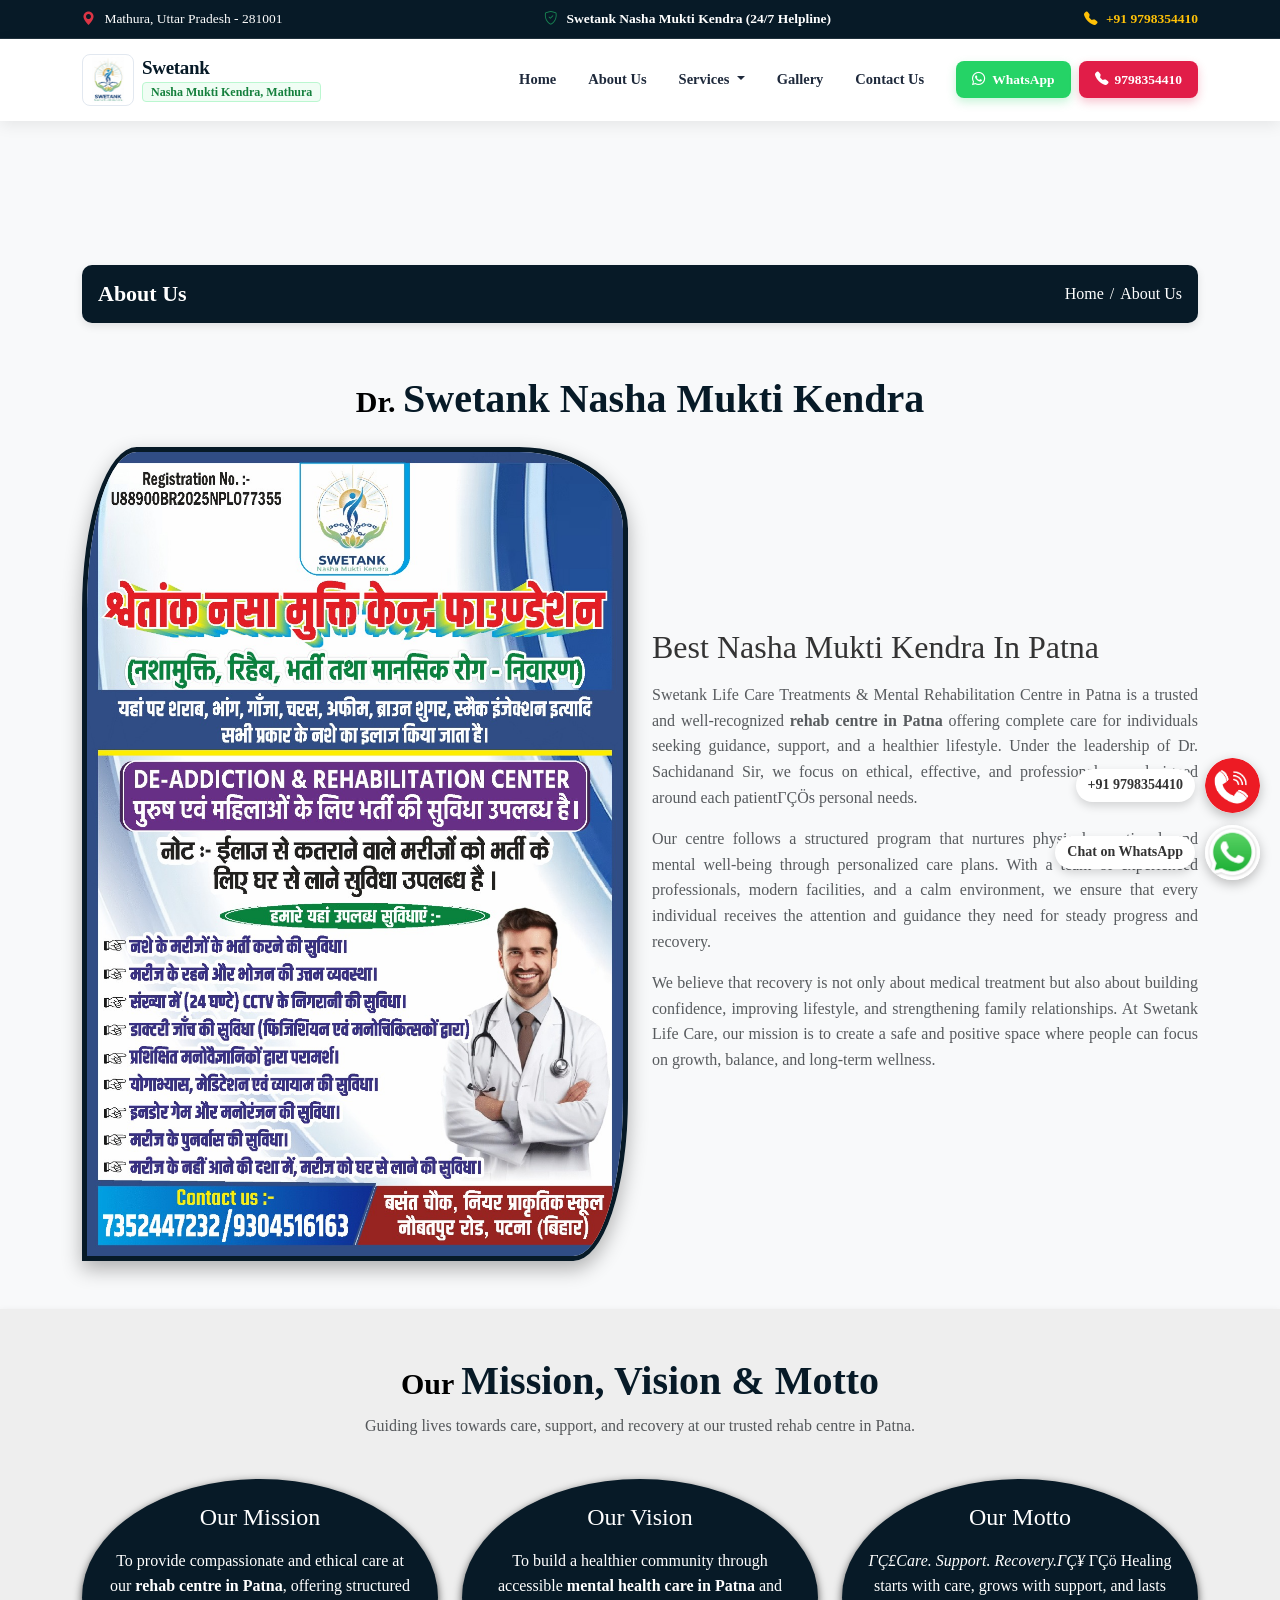
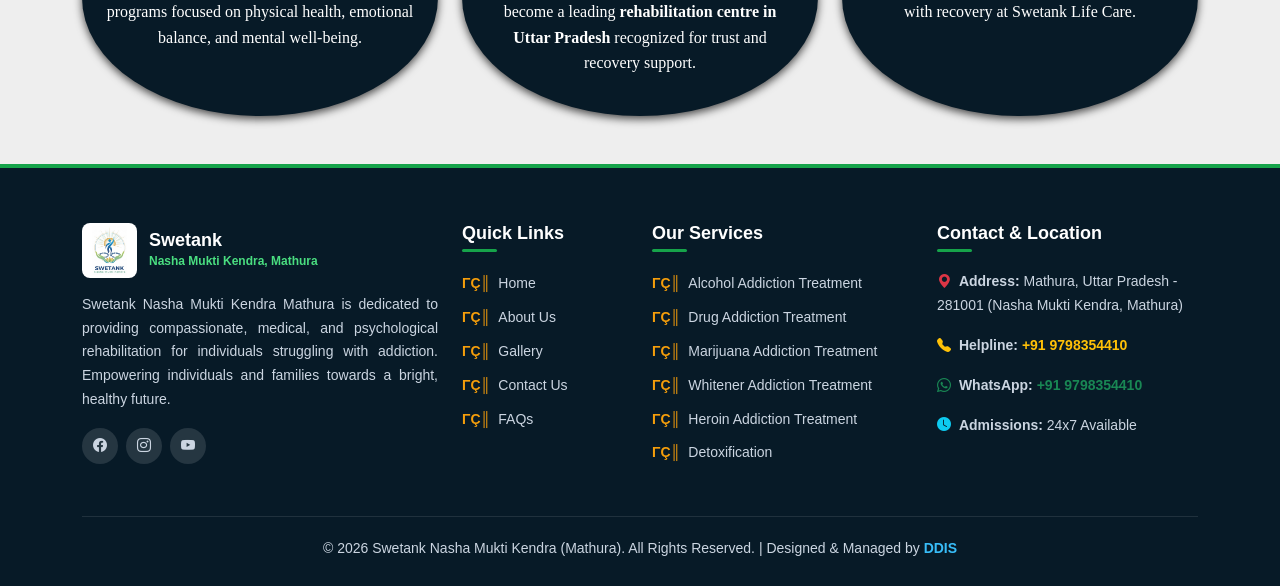
==== commit 5416c6a9: "Convert all website content to 100% clean English and fix character encoding" ====
--- a/about-us.html
+++ b/about-us.html
@@ -158,7 +158,7 @@
     .navbar {
         transition: all 0.3s ease;
         background: #ffffff;
-        padding: 8px 15px;
+        padding: 10px 15px;
     }
 
     .navbar-brand {
@@ -184,18 +184,18 @@
     }
 
     .brand-main-title {
-        font-size: 18px;
+        font-size: 19px;
         font-weight: 800;
         color: #071a27;
         letter-spacing: -0.3px;
     }
 
-    .brand-hindi-badge {
+    .brand-sub-badge {
         color: #15803d;
-        font-weight: 800;
+        font-weight: 700;
         font-size: 12px;
         background: #f0fdf4;
-        padding: 1px 7px;
+        padding: 2px 8px;
         border-radius: 4px;
         border: 1px solid #bbf7d0;
         display: inline-block;
@@ -323,12 +323,12 @@
 <header>
     <nav class="navbar navbar-expand-lg">
         <div class="container">
-            <!-- 1. Logo & Formatted Nasha Mukti Kendra Text -->
-            <a class="navbar-brand me-auto gap-2" href="">
+            <!-- 1. Logo & Formatted English Title -->
+            <a class="navbar-brand me-auto gap-2" href="index.html">
                 <img src="assets/images/logo/logo.jpg" alt="Swetank Nasha Mukti Kendra Logo" class="brand-logo-img">
                 <div class="brand-text-wrapper text-start">
                     <span class="brand-main-title">Swetank</span>
-                    <span class="brand-hindi-badge">αñ¿αñ╢αñ╛ αñ«αÑüαñòαÑìαññαñ┐ αñòαÑçαñéαñªαÑìαñ░, αñ«αñÑαÑüαñ░αñ╛</span>
+                    <span class="brand-sub-badge">Nasha Mukti Kendra, Mathura</span>
                 </div>
             </a>
 
@@ -352,28 +352,28 @@
             <!-- Menu Links & Desktop CTA Buttons -->
             <div class="collapse navbar-collapse justify-content-end" id="navbarNav">
                 <ul class="navbar-nav align-items-lg-center me-lg-3">
-                    <li class="nav-item"><a class="nav-link" href="">Home</a></li>
-                    <li class="nav-item"><a class="nav-link" href="about-us.php">About Us</a></li>
+                    <li class="nav-item"><a class="nav-link" href="index.html">Home</a></li>
+                    <li class="nav-item"><a class="nav-link" href="about-us.html">About Us</a></li>
 
                     <li class="nav-item dropdown">
                         <a class="nav-link dropdown-toggle" href="#" id="servicesDropdown" role="button" data-bs-toggle="dropdown" aria-expanded="false">
                             Services
                         </a>
                         <ul class="dropdown-menu" aria-labelledby="servicesDropdown">
-                            <li><a class="dropdown-item" href="services/alcohol-addiction.php">Alcohol Addiction Treatment</a></li>
-                            <li><a class="dropdown-item" href="services/drugs-addiction.php">Drug Addiction Treatment</a></li>
-                            <li><a class="dropdown-item" href="services/marijuana-addiction.php">Marijuana Addiction Treatment</a></li>
-                            <li><a class="dropdown-item" href="services/whitener-addiction.php">Whitener Addiction Treatment</a></li>
-                            <li><a class="dropdown-item" href="services/heroin-addiction.php">Heroin Addiction Treatment</a></li>
-                            <li><a class="dropdown-item" href="services/cocaine-addiction.php">Cocaine Addiction Treatment</a></li>
-                            <li><a class="dropdown-item" href="services/detoxification.php">Detoxification Treatment</a></li>
-                            <li><a class="dropdown-item" href="services/depression-treatment.php">Depression Treatment</a></li>
-                            <li><a class="dropdown-item" href="services/mental-health.php">Mental Health Treatment</a></li>
+                            <li><a class="dropdown-item" href="services/alcohol-addiction.html">Alcohol Addiction Treatment</a></li>
+                            <li><a class="dropdown-item" href="services/drugs-addiction.html">Drug Addiction Treatment</a></li>
+                            <li><a class="dropdown-item" href="services/marijuana-addiction.html">Marijuana Addiction Treatment</a></li>
+                            <li><a class="dropdown-item" href="services/whitener-addiction.html">Whitener Addiction Treatment</a></li>
+                            <li><a class="dropdown-item" href="services/heroin-addiction.html">Heroin Addiction Treatment</a></li>
+                            <li><a class="dropdown-item" href="services/cocaine-addiction.html">Cocaine Addiction Treatment</a></li>
+                            <li><a class="dropdown-item" href="services/detoxification.html">Detoxification Treatment</a></li>
+                            <li><a class="dropdown-item" href="services/depression-treatment.html">Depression Treatment</a></li>
+                            <li><a class="dropdown-item" href="services/mental-health.html">Mental Health Treatment</a></li>
                         </ul>
                     </li>
 
-                    <li class="nav-item"><a class="nav-link" href="gallery.php">Gallery</a></li>
-                    <li class="nav-item"><a class="nav-link" href="contact-us.php">Contact Us</a></li>
+                    <li class="nav-item"><a class="nav-link" href="gallery.html">Gallery</a></li>
+                    <li class="nav-item"><a class="nav-link" href="contact-us.html">Contact Us</a></li>
                 </ul>
 
                 <div class="d-none d-lg-flex align-items-center gap-2">
@@ -635,7 +635,7 @@
                     <img src="assets/images/logo/logo.jpg" alt="Swetank Nasha Mukti Kendra Logo" class="footer-logo">
                     <div>
                         <div class="footer-brand-title">Swetank</div>
-                        <div class="footer-brand-badge">αñ¿αñ╢αñ╛ αñ«αÑüαñòαÑìαññαñ┐ αñòαÑçαñéαñªαÑìαñ░, αñ«αñÑαÑüαñ░αñ╛</div>
+                        <div class="footer-brand-badge">Nasha Mukti Kendra, Mathura</div>
                     </div>
                 </div>
                 <p class="text-justify text-muted-light">
@@ -652,11 +652,11 @@
             <div class="col-lg-2 col-md-6">
                 <h3>Quick Links</h3>
                 <ul class="footer-links-list">
-                    <li><a href="">Home</a></li>
-                    <li><a href="about-us.php">About Us</a></li>
-                    <li><a href="gallery.php">Gallery</a></li>
-                    <li><a href="contact-us.php">Contact Us</a></li>
-                    <li><a href="faq.php">FAQs</a></li>
+                    <li><a href="index.html">Home</a></li>
+                    <li><a href="about-us.html">About Us</a></li>
+                    <li><a href="gallery.html">Gallery</a></li>
+                    <li><a href="contact-us.html">Contact Us</a></li>
+                    <li><a href="faq.html">FAQs</a></li>
                 </ul>
             </div>
 
@@ -664,12 +664,12 @@
             <div class="col-lg-3 col-md-6">
                 <h3>Our Services</h3>
                 <ul class="footer-links-list">
-                    <li><a href="services/alcohol-addiction.php">Alcohol Addiction Treatment</a></li>
-                    <li><a href="services/drugs-addiction.php">Drug Addiction Treatment</a></li>
-                    <li><a href="services/marijuana-addiction.php">Marijuana Addiction Treatment</a></li>
-                    <li><a href="services/whitener-addiction.php">Whitener Addiction Treatment</a></li>
-                    <li><a href="services/heroin-addiction.php">Heroin Addiction Treatment</a></li>
-                    <li><a href="services/detoxification.php">Detoxification</a></li>
+                    <li><a href="services/alcohol-addiction.html">Alcohol Addiction Treatment</a></li>
+                    <li><a href="services/drugs-addiction.html">Drug Addiction Treatment</a></li>
+                    <li><a href="services/marijuana-addiction.html">Marijuana Addiction Treatment</a></li>
+                    <li><a href="services/whitener-addiction.html">Whitener Addiction Treatment</a></li>
+                    <li><a href="services/heroin-addiction.html">Heroin Addiction Treatment</a></li>
+                    <li><a href="services/detoxification.html">Detoxification</a></li>
                 </ul>
             </div>
 
@@ -678,7 +678,7 @@
                 <h3>Contact &amp; Location</h3>
                 <p>
                     <i class="bi bi-geo-alt-fill text-danger me-1"></i>
-                    <strong>Address:</strong> Mathura, Uttar Pradesh - 281001 (αñ¿αñ╢αñ╛ αñ«αÑüαñòαÑìαññαñ┐ αñòαÑçαñéαñªαÑìαñ░, αñ«αñÑαÑüαñ░αñ╛)
+                    <strong>Address:</strong> Mathura, Uttar Pradesh - 281001 (Nasha Mukti Kendra, Mathura)
                 </p> 
                 <p>
                     <i class="bi bi-telephone-fill text-warning me-1"></i>
